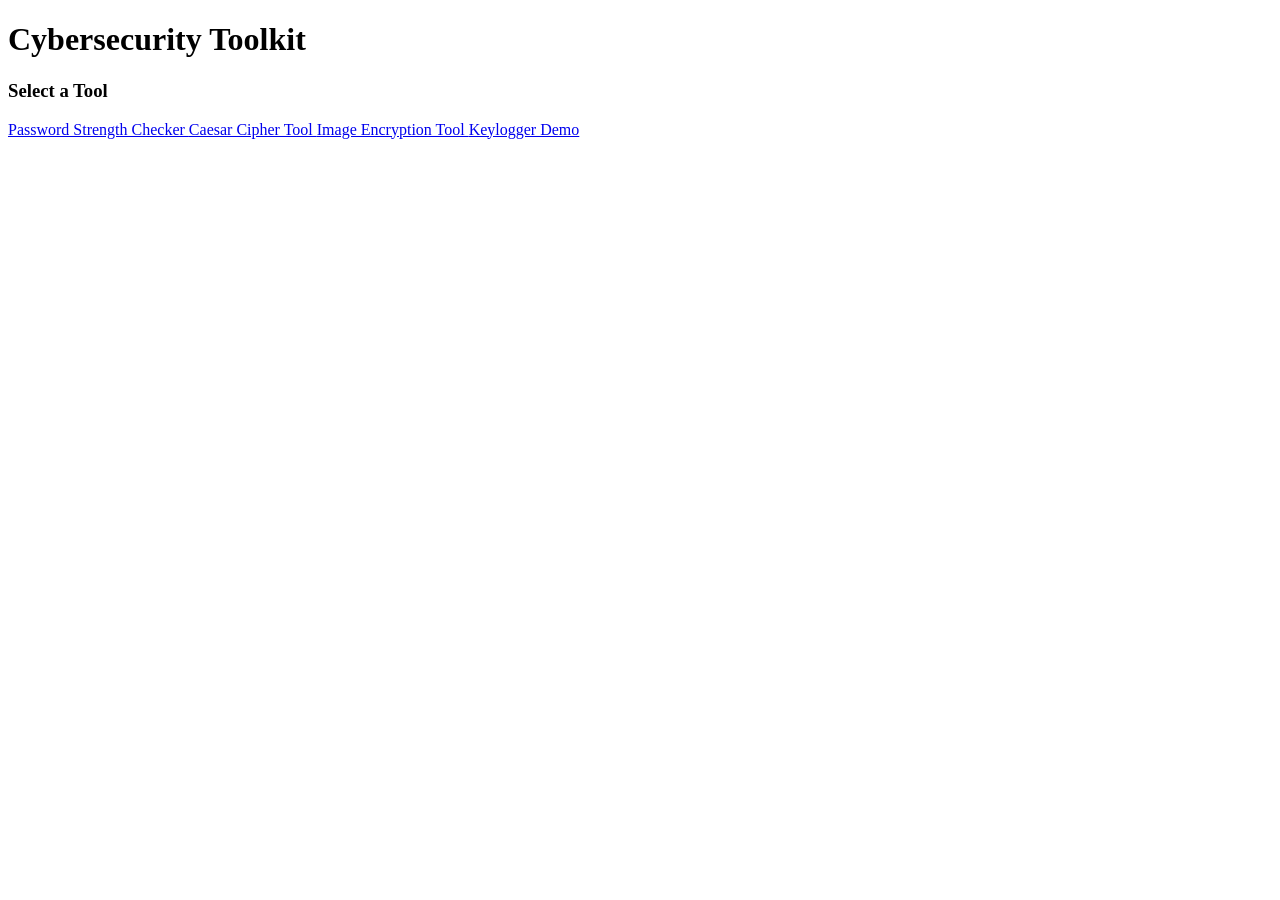
==== templates/index.html @ a12f64fa "fixed the deployment for flask app" ====
<!DOCTYPE html>
<html>
<head>
    <title>Cybersecurity Toolkit</title>
    <link rel="stylesheet" href="{{ url_for('static', filename='style.css') }}">
</head>

<body>

<h1>Cybersecurity Toolkit</h1>
<h3>Select a Tool</h3>

<div class="card-container">

    <a href="/password" class="card">
        Password Strength Checker
    </a>

    <a href="/cipher" class="card">
        Caesar Cipher Tool
    </a>

    <a href="/image" class="card">
        Image Encryption Tool
    </a>

    <a href="/keylogger" class="card">
        Keylogger Demo
    </a>

</div>

</body>
</html>
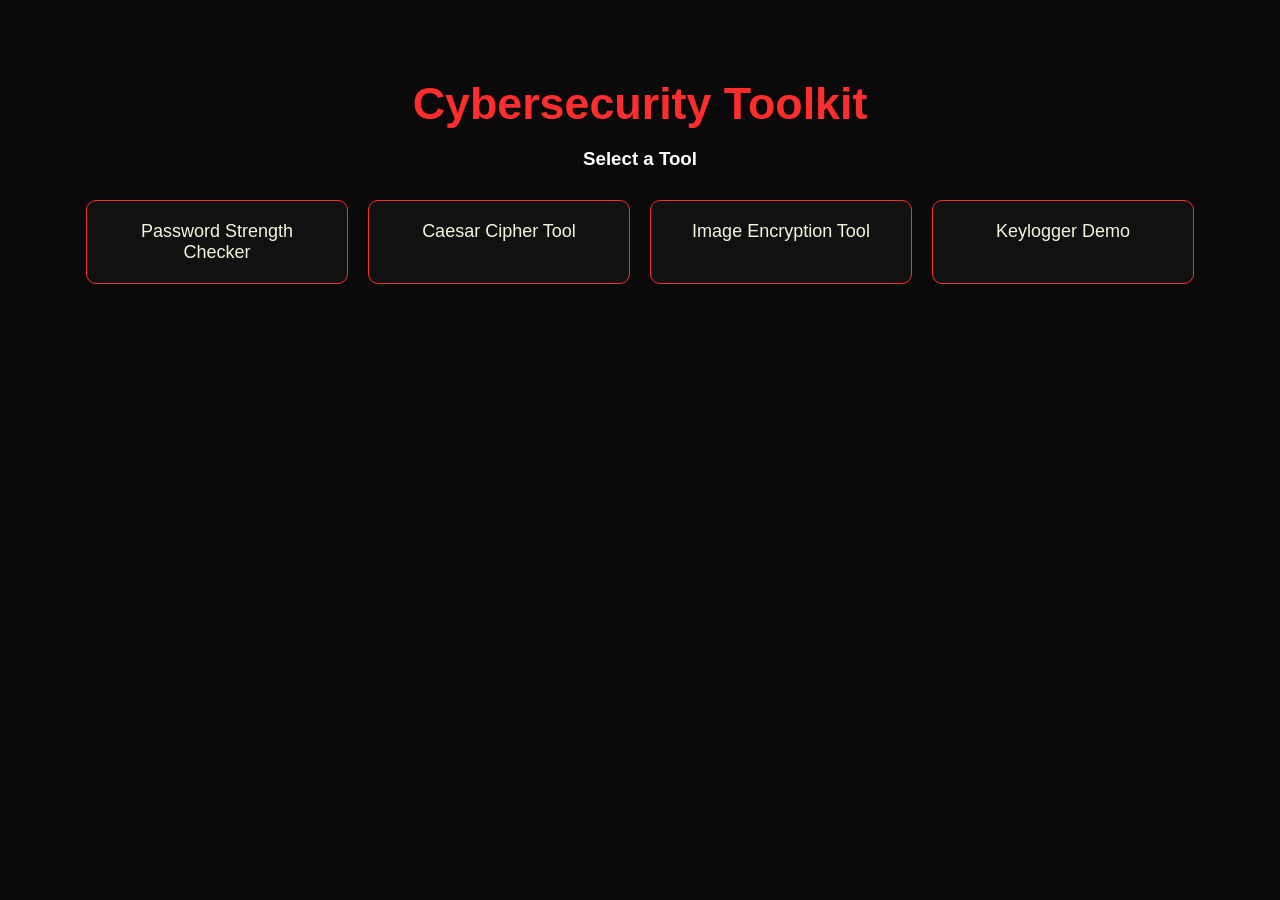
==== commit 27be6937: "Fix stylesheet link in index.html" ====
--- a/templates/index.html
+++ b/templates/index.html
@@ -2,7 +2,7 @@
 <html>
 <head>
     <title>Cybersecurity Toolkit</title>
-    <link rel="stylesheet" href="{{ url_for('static', filename='style.css') }}">
+    <link rel="stylesheet" href="style.css">
 </head>
 
 <body>
@@ -31,4 +31,4 @@
 </div>
 
 </body>
-</html>+</html>
--- a/templates/style.css
+++ b/templates/style.css
@@ -0,0 +1,114 @@
+body {
+    font-family: 'Segoe UI', sans-serif;
+    background: #0a0a0a; /* deep black */
+    color: #f5f5dc; /* beige text */
+    text-align: center;
+    padding: 40px;
+}
+
+/* Title */
+h1 {
+    color: #ff2e2e; /* red */
+    font-size: 2.8rem;
+    margin-bottom: 10px;
+}
+
+/* Subtitle */
+h3 {
+    color: #ffffff;
+    margin-bottom: 20px;
+}
+
+/* Remove bullets */
+ul {
+    list-style: none;
+    padding: 0;
+}
+
+/* Spacing */
+li {
+    margin: 20px 0;
+}
+
+/* Buttons (links) */
+a {
+    text-decoration: none;
+    font-size: 18px;
+    background: #1a1a1a;
+    color: #f5f5dc;
+    padding: 12px 25px;
+    border-radius: 8px;
+    border: 1px solid #ff2e2e;
+    display: inline-block;
+    transition: 0.3s ease;
+}
+
+/* Hover effect */
+a:hover {
+    background: #ff2e2e;
+    color: black;
+    transform: scale(1.05);
+}
+
+/* Input field */
+input {
+    padding: 10px;
+    width: 250px;
+    border-radius: 6px;
+    border: 1px solid #ff2e2e;
+    background: #111;
+    color: white;
+    margin-top: 10px;
+}
+
+/* Button */
+button {
+    padding: 10px 20px;
+    margin-left: 10px;
+    border-radius: 6px;
+    border: none;
+    background: #ff2e2e;
+    color: black;
+    font-weight: bold;
+    cursor: pointer;
+    transition: 0.3s ease;
+}
+
+button:hover {
+    background: #ff0000;
+}
+
+/* Results box */
+.result-box {
+    margin-top: 20px;
+    padding: 15px;
+    background: #1a1a1a;
+    border: 1px solid #ff2e2e;
+    border-radius: 8px;
+}
+.card-container {
+    display: flex;
+    justify-content: center;
+    gap: 20px;
+    flex-wrap: wrap;
+    margin-top: 30px;
+}
+
+.card {
+    background: #111;
+    border: 1px solid #ff2e2e;
+    padding: 20px;
+    width: 220px;
+    border-radius: 10px;
+    text-align: center;
+    font-size: 18px;
+    color: #f5f5dc;
+    text-decoration: none;
+    transition: 0.3s;
+}
+
+.card:hover {
+    background: #ff2e2e;
+    color: black;
+    transform: scale(1.05);
+}
